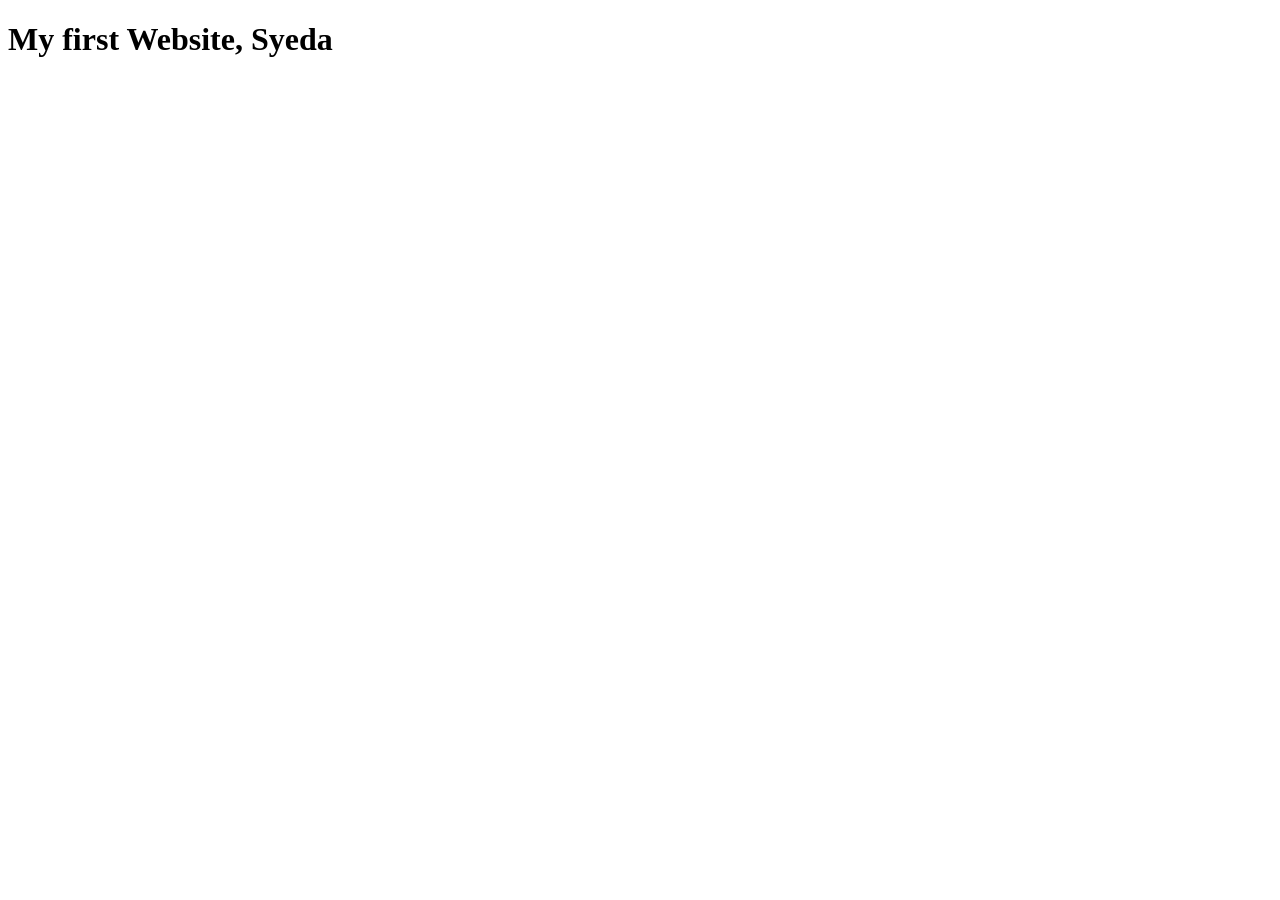
==== index.htm @ 2d1e5376 "Add files via upload" ====
<!DOCTYPE html>
<html lang="en">
<head>
    <meta charset="UTF-8">
    <meta name="viewport" content="width=device-width, initial-scale=1.0">
    <title>Puma</title>
</head>
<body>
    <header>
<h1>My first Website, Syeda</h1>
    </header>
</body>
</html>
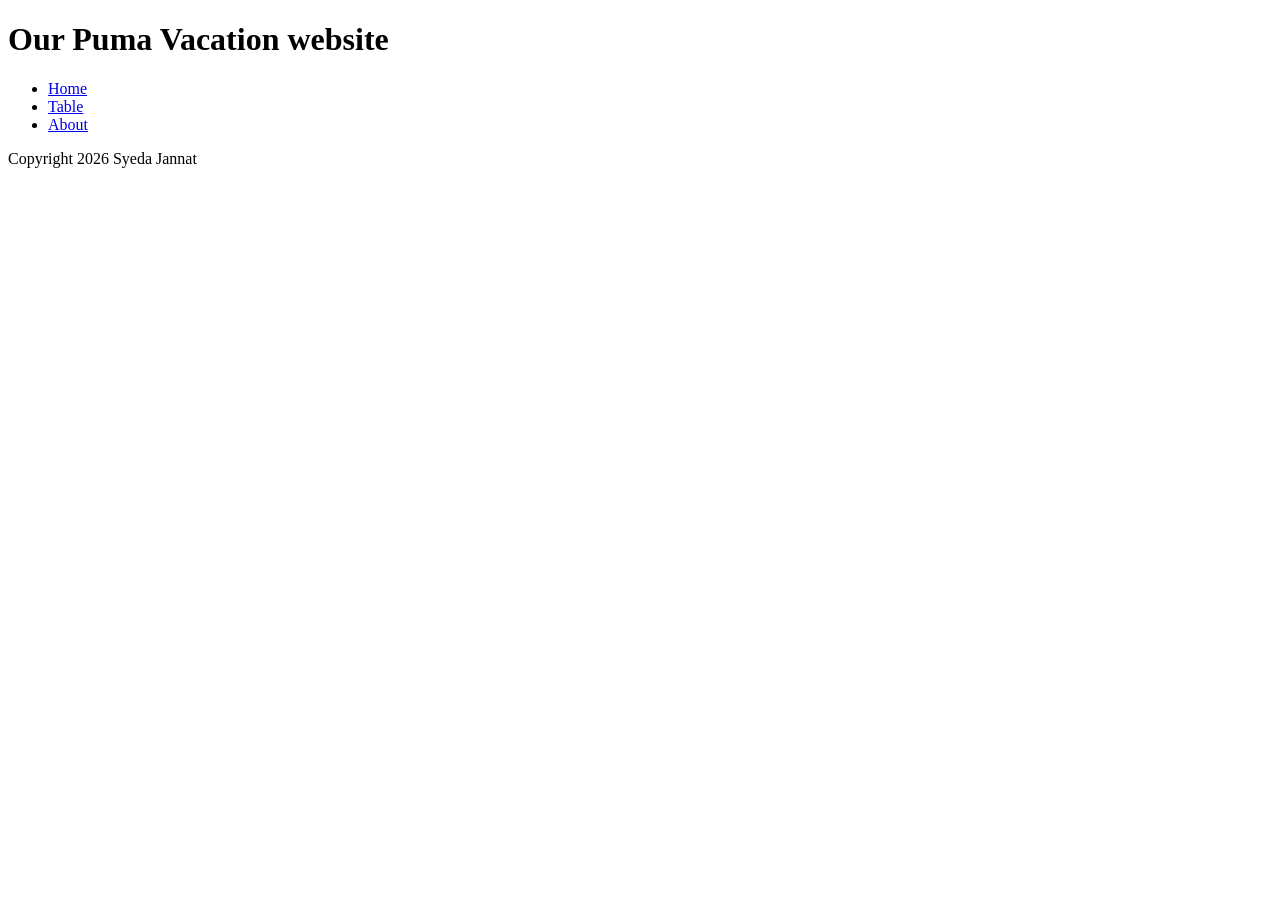
==== commit 92d5324c: "Adding Pages and updating navigation" ====
--- a/index.htm
+++ b/index.htm
@@ -7,7 +7,18 @@
 </head>
 <body>
     <header>
-<h1>My first Website, Syeda</h1>
+<h1>Our Puma Vacation website</h1>
     </header>
+    <section>
+        <nav>
+            <ul>
+                <li><a href="#">Home</a></li>
+                <li><a href="./table.html">Table</a></li>
+                <li><a href="./about.html">About</a></li>
+            </ul>
+        </nav>
+    </section>
+    <footer>
+        <p>Copyright 2026 Syeda Jannat</p>
 </body>
-</html>+</html>
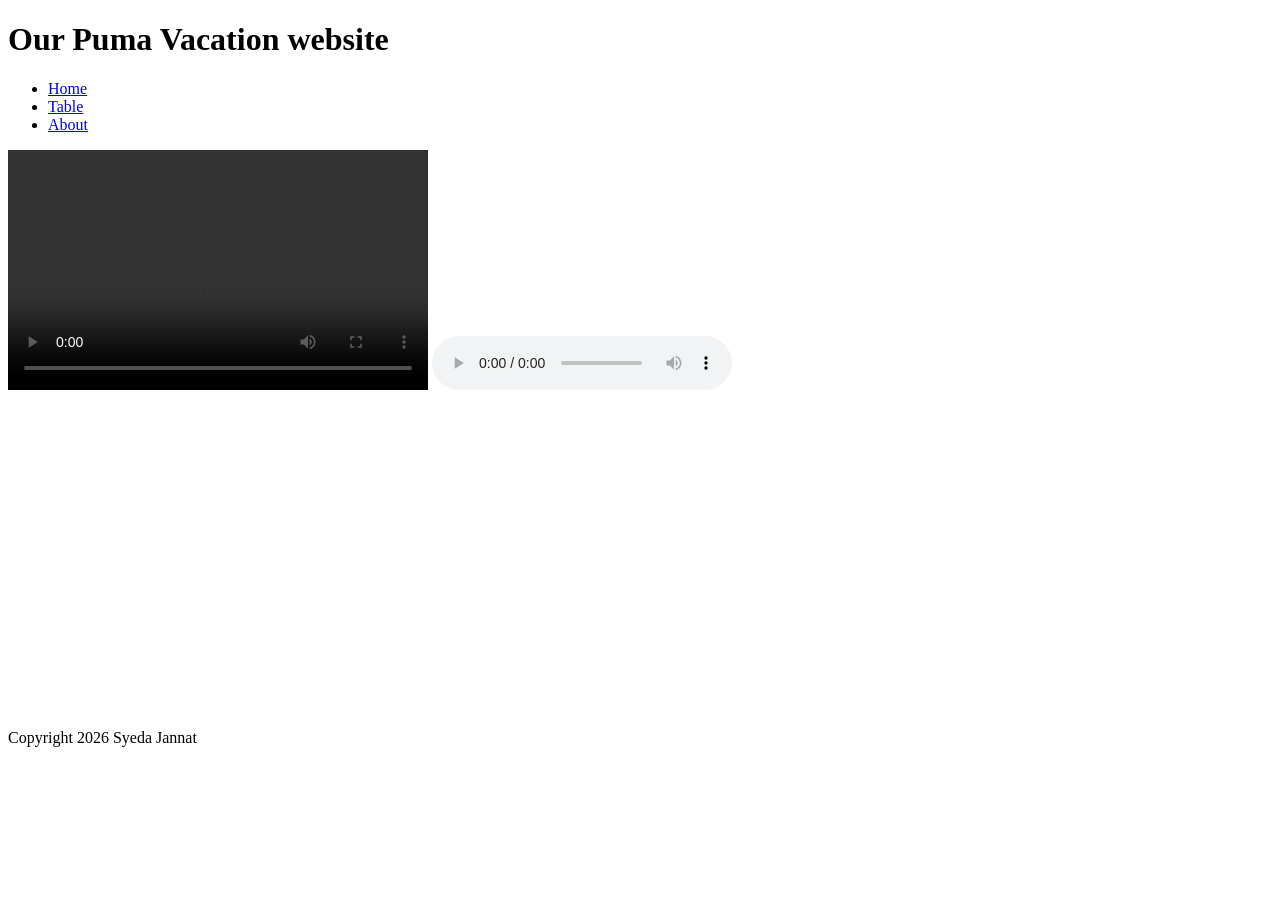
==== commit c7d27a10: "this is my third commit" ====
--- a/index.htm
+++ b/index.htm
@@ -17,6 +17,15 @@
                 <li><a href="./about.html">About</a></li>
             </ul>
         </nav>
+        <video width="420" height="240" controls>
+            <source src="myMovie.mp4" type="video/mp4">
+            Your browser does not support the video element
+        </video>
+        <audio controls>
+            <source src="mySound.mp3" type="audio/mpeg">
+            Your browser does not support the audio element
+        </audio>
+        <iframe width="560" height="315" src="https://www.youtube.com/embed/pZ7WLQbLDn8?si=YFBaccOeyBHR_1Mr" title="YouTube video player" frameborder="0" allow="accelerometer; autoplay; clipboard-write; encrypted-media; gyroscope; picture-in-picture; web-share" referrerpolicy="strict-origin-when-cross-origin" allowfullscreen></iframe>
     </section>
     <footer>
         <p>Copyright 2026 Syeda Jannat</p>
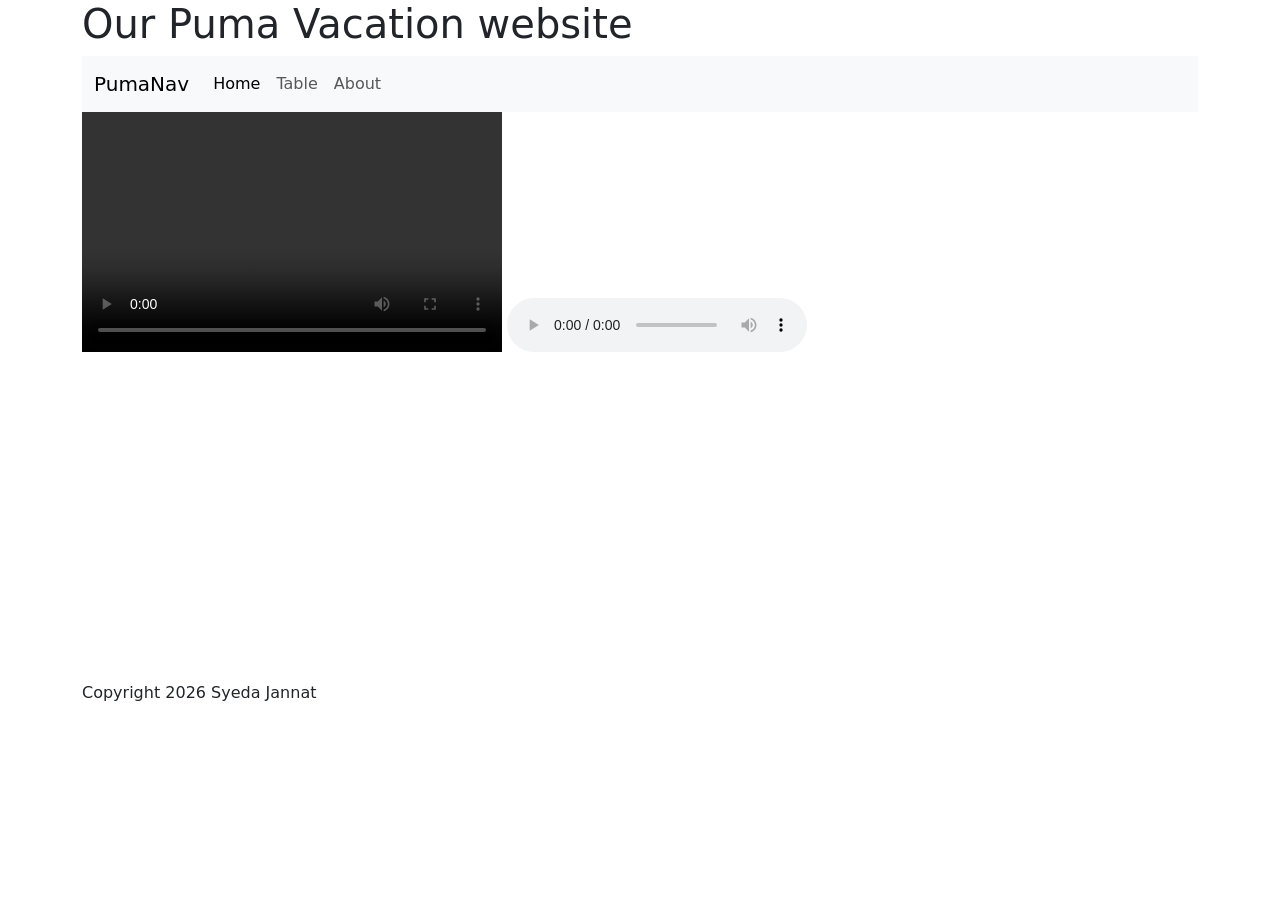
==== commit f89467b4: "My 4th commit" ====
--- a/index.htm
+++ b/index.htm
@@ -4,18 +4,29 @@
     <meta charset="UTF-8">
     <meta name="viewport" content="width=device-width, initial-scale=1.0">
     <title>Puma</title>
+    <link href="https://cdn.jsdelivr.net/npm/bootstrap@5.3.8/dist/css/bootstrap.min.css" rel="stylesheet" integrity="sha384-sRIl4kxILFvY47J16cr9ZwB07vP4J8+LH7qKQnuqkuIAvNWLzeN8tE5YBujZqJLB" crossorigin="anonymous">
+    
 </head>
 <body>
+    <div class="container">
     <header>
 <h1>Our Puma Vacation website</h1>
     </header>
     <section>
-        <nav>
-            <ul>
-                <li><a href="#">Home</a></li>
-                <li><a href="./table.html">Table</a></li>
-                <li><a href="./about.html">About</a></li>
+        <nav class="navbar navbar-expand-lg bg-body-tertiary">
+            <div class="container-fluid">
+                 <a class="navbar-brand" href="#">PumaNav</a>
+                <button class="navbar-toggler" type="button" data-bs-toggle="collapse" data-bs-target="#navbarSupportedContent" aria-controls="navbarSupportedContent" aria-expanded="false" aria-label="Toggle navigation">
+                 <span class="navbar-toggler-icon"></span>
+                 </button>
+                 <div class="collapse navbar-collapse" id="navbarSupportedContent">
+            <ul class="navbar-nav me-auto mb-2 mb-lg-0">
+                <li class="nav-item"><a  class="nav-link active" aria-current="page" href="#">Home</a></li>
+                <li class="nav-item"><a  class="nav-link" href="./table.html">Table</a></li>
+                <li class="nav-item"><a   class="nav-link" href="./about.html">About</a></li>
             </ul>
+            </div>
+            </div>
         </nav>
         <video width="420" height="240" controls>
             <source src="myMovie.mp4" type="video/mp4">
@@ -29,5 +40,7 @@
     </section>
     <footer>
         <p>Copyright 2026 Syeda Jannat</p>
+        </footer>
+    </div>
 </body>
 </html>
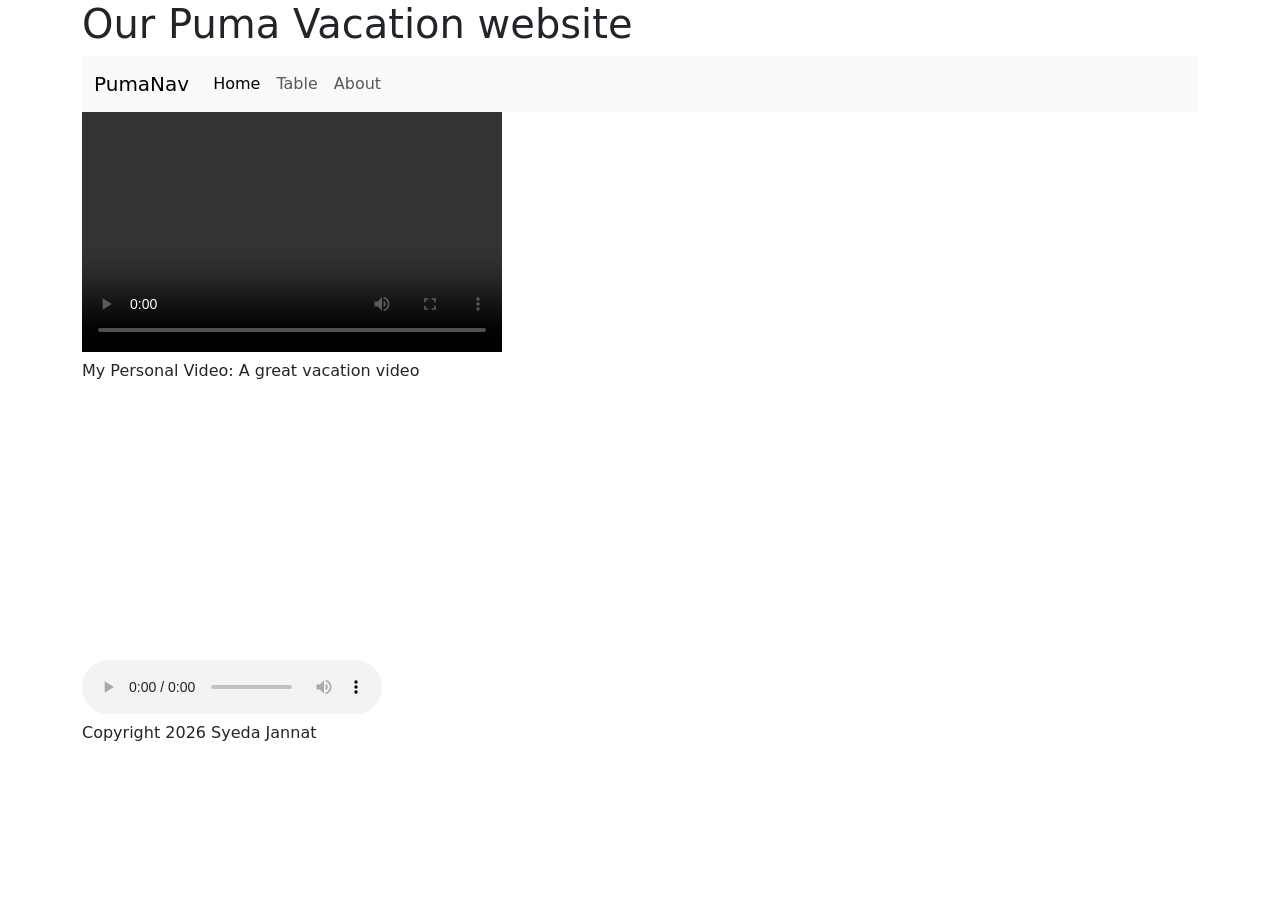
==== commit fc1bea1f: "My JavaScript commit" ====
--- a/index.htm
+++ b/index.htm
@@ -5,14 +5,22 @@
     <meta name="viewport" content="width=device-width, initial-scale=1.0">
     <title>Puma</title>
     <link href="https://cdn.jsdelivr.net/npm/bootstrap@5.3.8/dist/css/bootstrap.min.css" rel="stylesheet" integrity="sha384-sRIl4kxILFvY47J16cr9ZwB07vP4J8+LH7qKQnuqkuIAvNWLzeN8tE5YBujZqJLB" crossorigin="anonymous">
-    
+    <script src="https://cdn.jsdelivr.net/npm/bootstrap@5.3.8/dist/js/bootstrap.bundle.min.js" integrity="sha384-FKyoEForCGlyvwx9Hj09JcYn3nv7wiPVlz7YYwJrWVcXK/BmnVDxM+D2scQbITxI" crossorigin="anonymous"></script>
+<script>
+function videoFunction(){
+
+document.getElementById("myComment").innerHTML += " A great vacation video";
+
+}
+
+</script>
 </head>
 <body>
     <div class="container">
     <header>
 <h1>Our Puma Vacation website</h1>
     </header>
-    <section>
+    <main>
         <nav class="navbar navbar-expand-lg bg-body-tertiary">
             <div class="container-fluid">
                  <a class="navbar-brand" href="#">PumaNav</a>
@@ -28,16 +36,17 @@
             </div>
             </div>
         </nav>
-        <video width="420" height="240" controls>
+        <video width="420" height="240" controls onloadstart ="videoFunction()">
             <source src="myMovie.mp4" type="video/mp4">
             Your browser does not support the video element
         </video>
+        <p id="myComment">My Personal Video:</p>
         <audio controls>
             <source src="mySound.mp3" type="audio/mpeg">
             Your browser does not support the audio element
         </audio>
-        <iframe width="560" height="315" src="https://www.youtube.com/embed/pZ7WLQbLDn8?si=YFBaccOeyBHR_1Mr" title="YouTube video player" frameborder="0" allow="accelerometer; autoplay; clipboard-write; encrypted-media; gyroscope; picture-in-picture; web-share" referrerpolicy="strict-origin-when-cross-origin" allowfullscreen></iframe>
-    </section>
+        <iframe width="560" height="315" src="//www.youtube.com/embed/pZ7WLQbLDn8?si=YFBaccOeyBHR_1Mr" title="YouTube video player" frameborder="0" allow="accelerometer; autoplay; clipboard-write; encrypted-media; gyroscope; picture-in-picture; web-share" referrerpolicy="strict-origin-when-cross-origin" allowfullscreen></iframe>
+    </main>
     <footer>
         <p>Copyright 2026 Syeda Jannat</p>
         </footer>
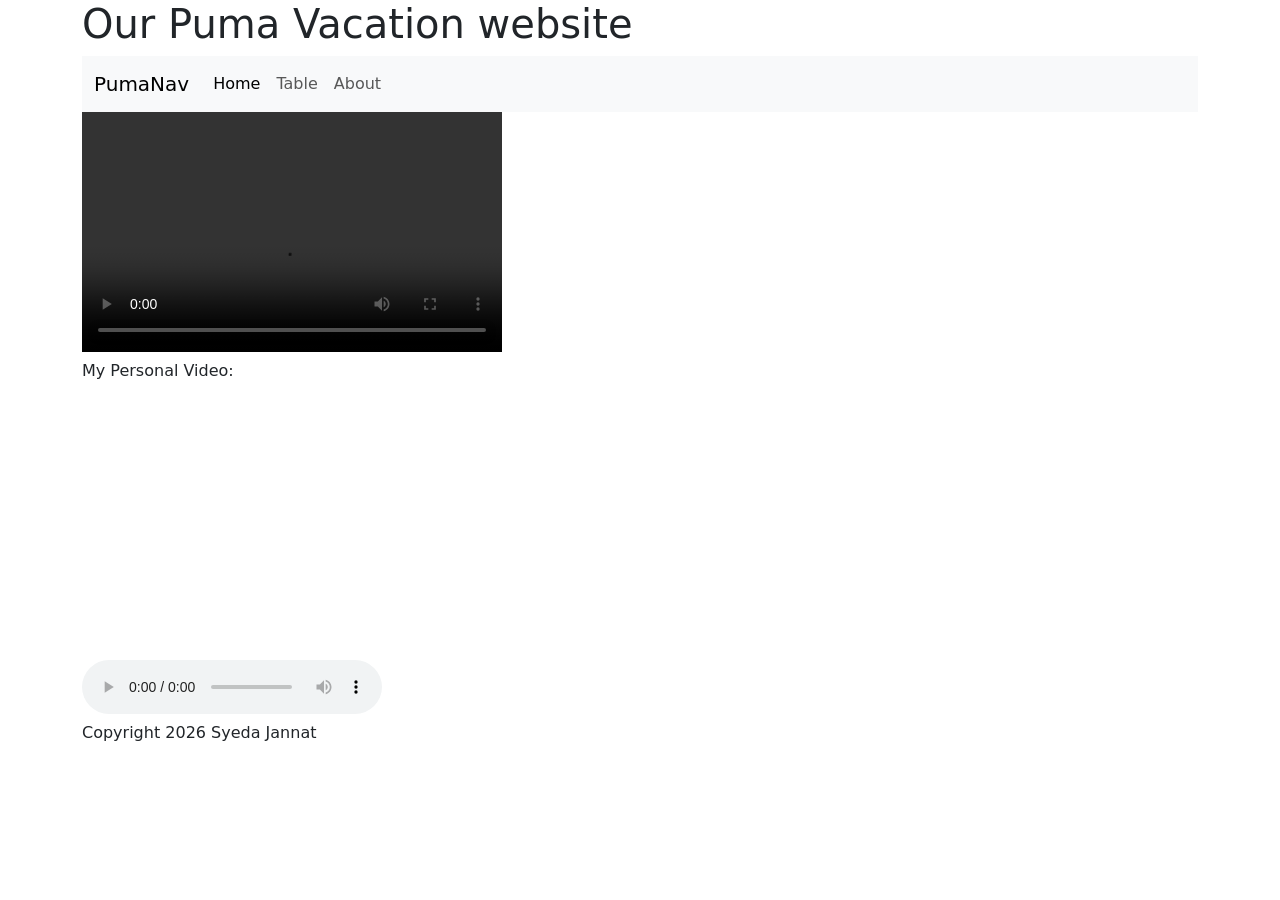
==== commit 982f833a: "js mouseover commit" ====
--- a/index.htm
+++ b/index.htm
@@ -6,14 +6,7 @@
     <title>Puma</title>
     <link href="https://cdn.jsdelivr.net/npm/bootstrap@5.3.8/dist/css/bootstrap.min.css" rel="stylesheet" integrity="sha384-sRIl4kxILFvY47J16cr9ZwB07vP4J8+LH7qKQnuqkuIAvNWLzeN8tE5YBujZqJLB" crossorigin="anonymous">
     <script src="https://cdn.jsdelivr.net/npm/bootstrap@5.3.8/dist/js/bootstrap.bundle.min.js" integrity="sha384-FKyoEForCGlyvwx9Hj09JcYn3nv7wiPVlz7YYwJrWVcXK/BmnVDxM+D2scQbITxI" crossorigin="anonymous"></script>
-<script>
-function videoFunction(){
-
-document.getElementById("myComment").innerHTML += " A great vacation video";
-
-}
-
-</script>
+<script>src="/js/scripts.js"</script>
 </head>
 <body>
     <div class="container">
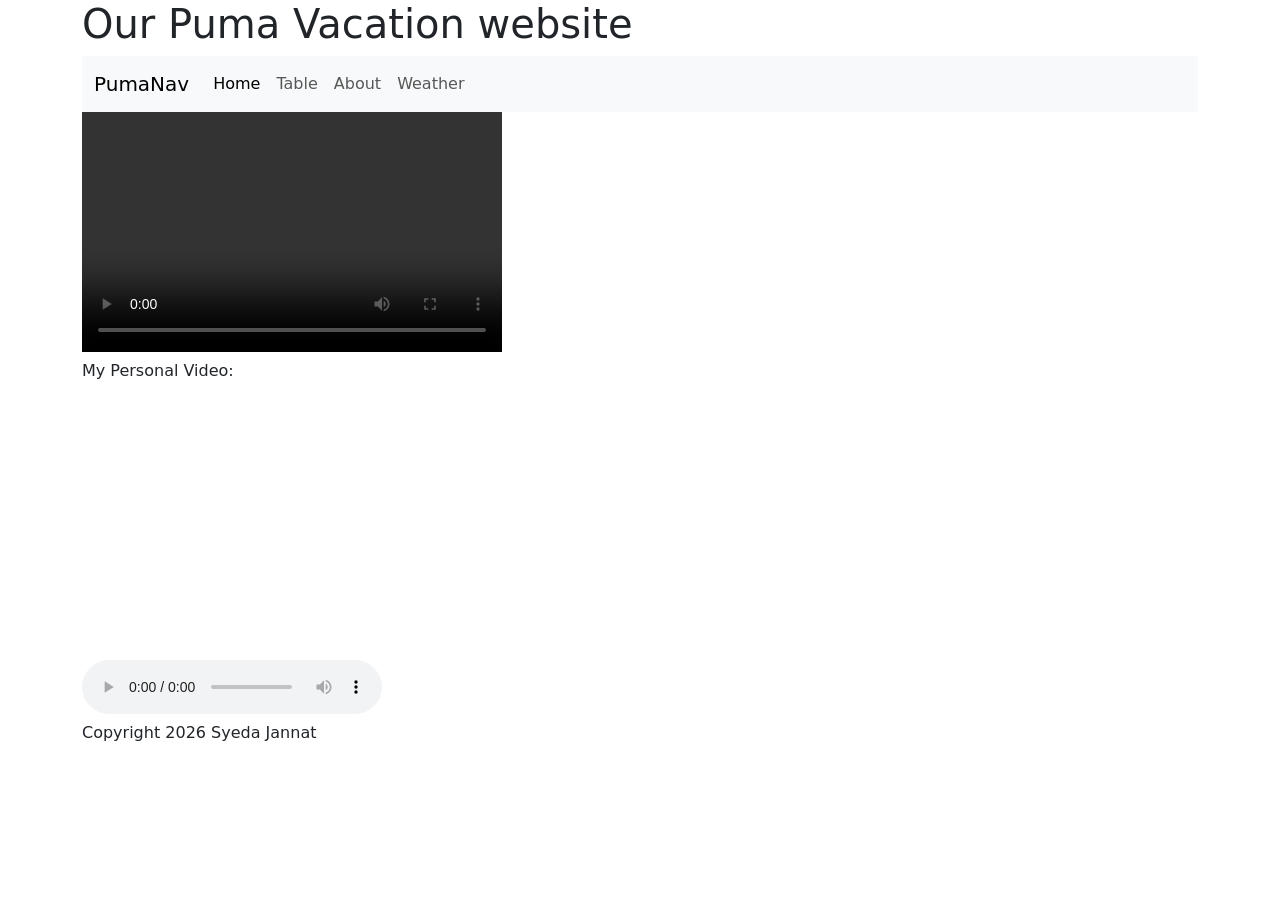
==== commit 9db02849: "My weather commit" ====
--- a/index.htm
+++ b/index.htm
@@ -25,6 +25,7 @@
                 <li class="nav-item"><a  class="nav-link active" aria-current="page" href="#">Home</a></li>
                 <li class="nav-item"><a  class="nav-link" href="./table.html">Table</a></li>
                 <li class="nav-item"><a   class="nav-link" href="./about.html">About</a></li>
+                <li class="nav-item"><a   class="nav-link" href="./weather.html">Weather</a></li>
             </ul>
             </div>
             </div>
